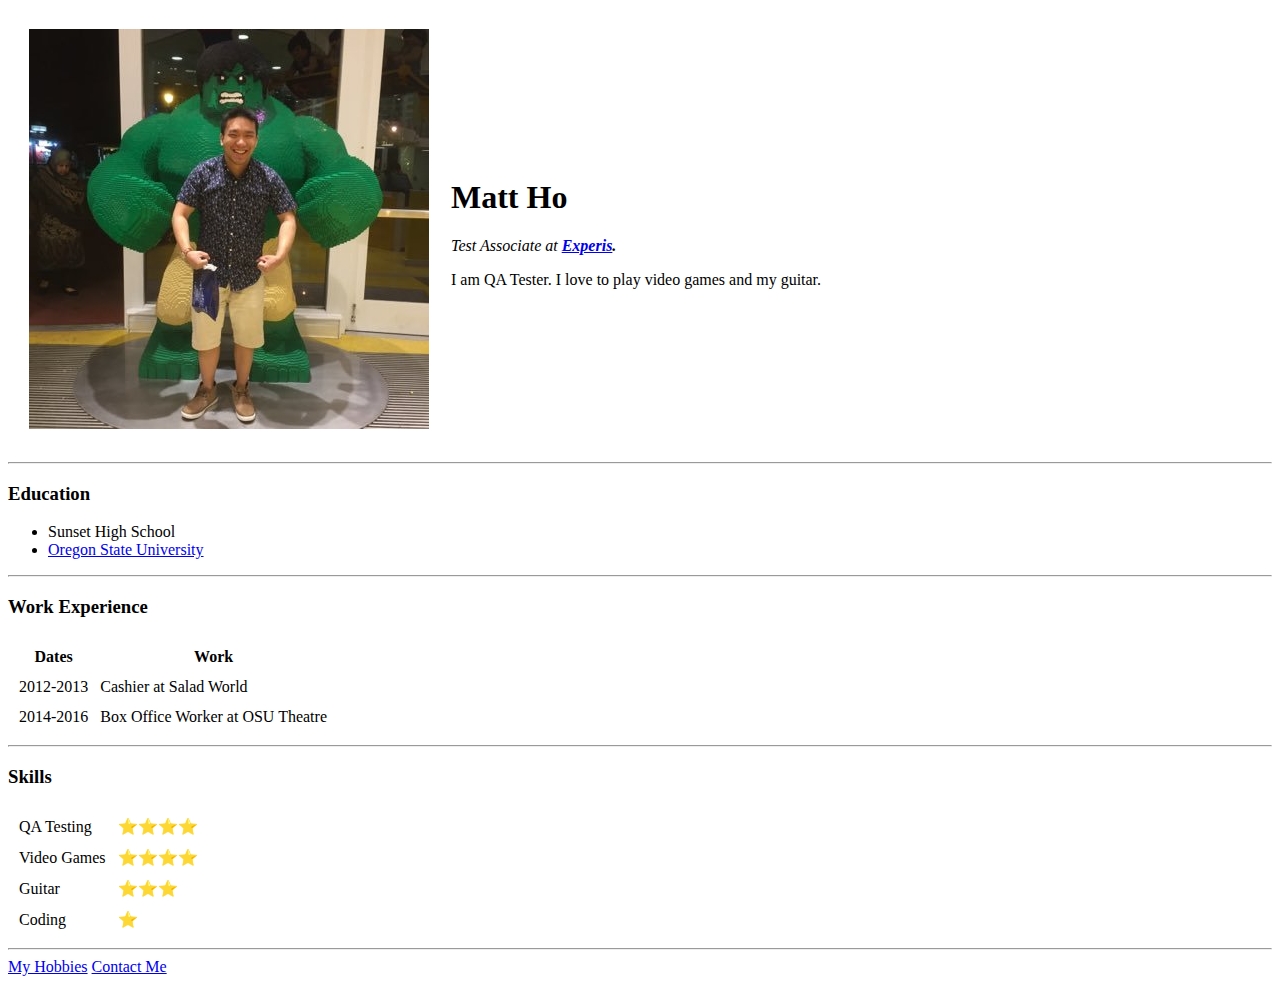
==== index.html @ 21935165 "Add initial cv website files" ====
<!DOCTYPE html>
<html lang="en" dir="ltr">

<head>
  <meta charset="utf-8">
  <title>Matt's Personal Site</title>
</head>

<body>
  <table cellspacing="20">
    <tr>
      <td><img src="Matt.jpg" alt="Picture of Matt"></td>
      <td><h1>Matt Ho</h1>
      <p><em>Test Associate at <strong><a href="http://www.experis.com/">Experis</a>.</strong></em></p>
      <p>I am QA Tester. I love to play video games and my guitar.</p></td>
    </tr>
  </table>

  <hr>
  <h3>Education</h3>
  <ul>
    <li>Sunset High School</li>
    <li><a href="https://oregonstate.edu/">Oregon State University</a></li>
  </ul>
  <hr>
  <h3>Work Experience</h3>
  <table cellspacing="10">
    <thead>
      <tr>
        <th>Dates</th>
        <th>Work</th>
      </tr>
    </thead>
    <tbody>
      <tr>
        <td>2012-2013</td>
        <td>Cashier at Salad World</td>
      </tr>
      <tr>
        <td>2014-2016</td>
        <td>Box Office Worker at OSU Theatre</td>
      </tr>
    </tbody>
  </table>
  <hr>
  <h3>Skills</h3>

  <table cellspacing="10">
        <tr>
          <td>QA Testing</td>
          <td>⭐️⭐️⭐️⭐️</td>
        </tr>
        <tr>
          <td>Video Games</td>
          <td>⭐️⭐️⭐️⭐️</td>
        </tr>
        <tr>
          <td>Guitar</td>
          <td>⭐️⭐️⭐️</td>
        </tr>
        <tr>
          <td>Coding</td>
          <td>⭐️</td>
        </tr>
      </table>

  <hr>
  <a href="hobbies.html">My Hobbies</a>
  <a href="Contact information.html">Contact Me</a>
</body>

</html>
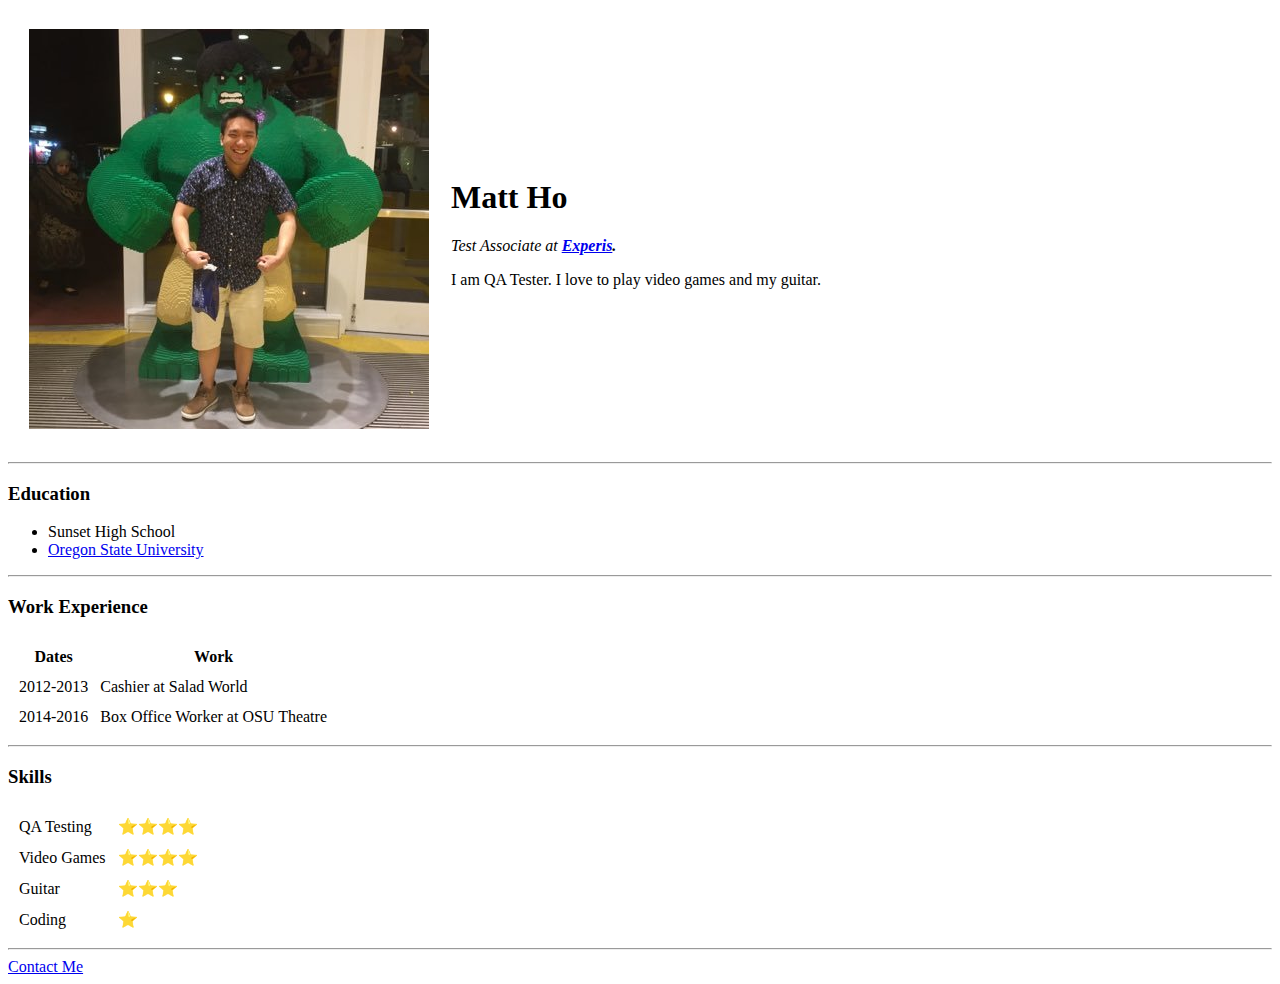
==== commit 73646832: "Update index.html" ====
--- a/index.html
+++ b/index.html
@@ -65,7 +65,6 @@
       </table>
 
   <hr>
-  <a href="hobbies.html">My Hobbies</a>
   <a href="Contact information.html">Contact Me</a>
 </body>
 
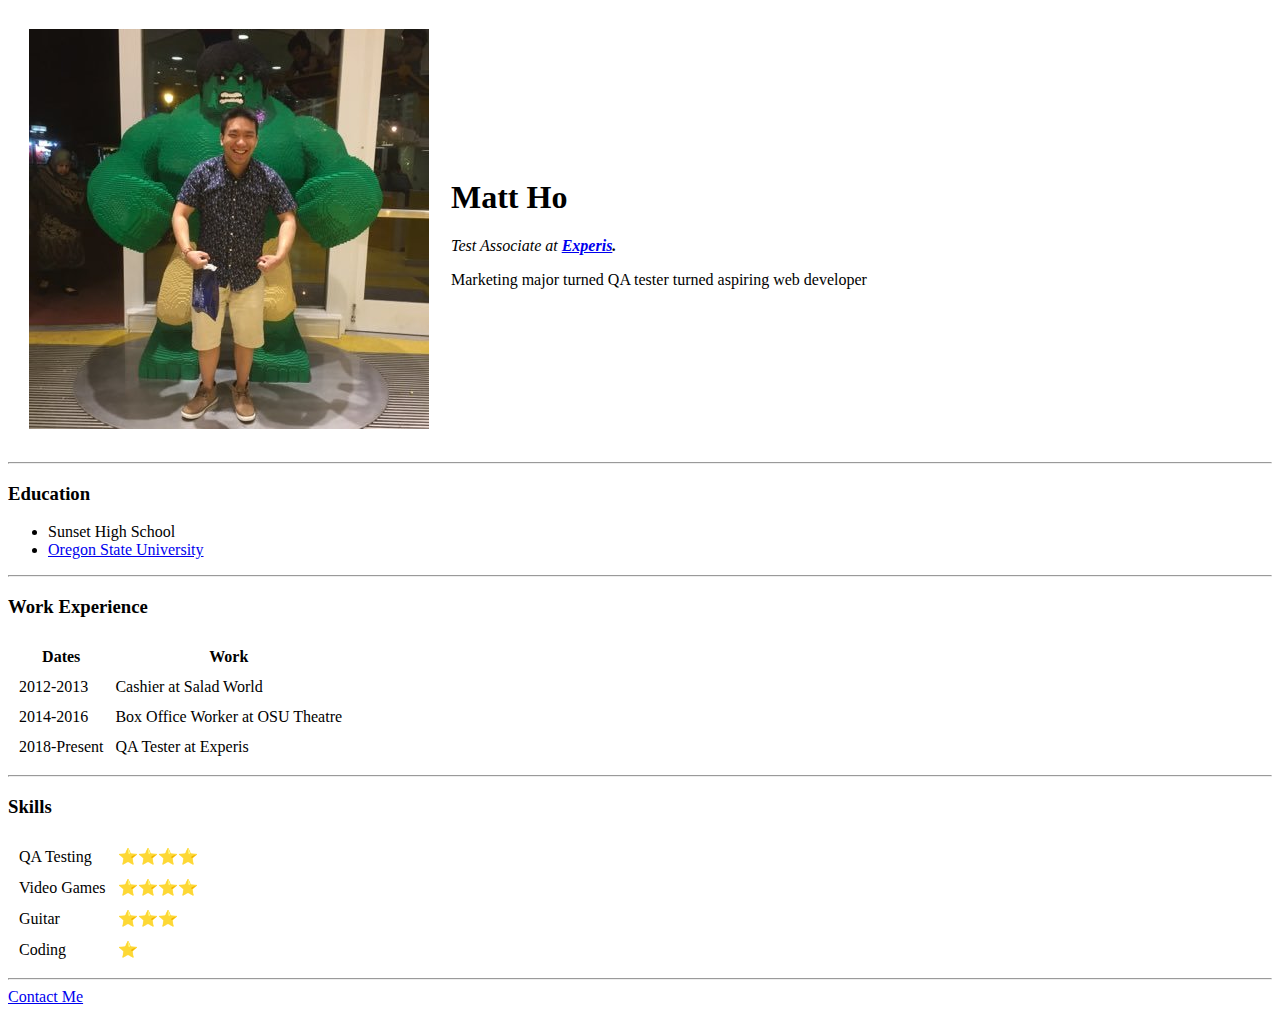
==== commit 6ac5806e: "Added some work history, updated bio." ====
--- a/index.html
+++ b/index.html
@@ -12,7 +12,7 @@
       <td><img src="Matt.jpg" alt="Picture of Matt"></td>
       <td><h1>Matt Ho</h1>
       <p><em>Test Associate at <strong><a href="http://www.experis.com/">Experis</a>.</strong></em></p>
-      <p>I am QA Tester. I love to play video games and my guitar.</p></td>
+      <p>Marketing major turned QA tester turned aspiring web developer</p></td>
     </tr>
   </table>
 
@@ -40,6 +40,9 @@
         <td>2014-2016</td>
         <td>Box Office Worker at OSU Theatre</td>
       </tr>
+      <tr>
+        <td>2018-Present</td>
+        <td>QA Tester at Experis</td>
     </tbody>
   </table>
   <hr>
